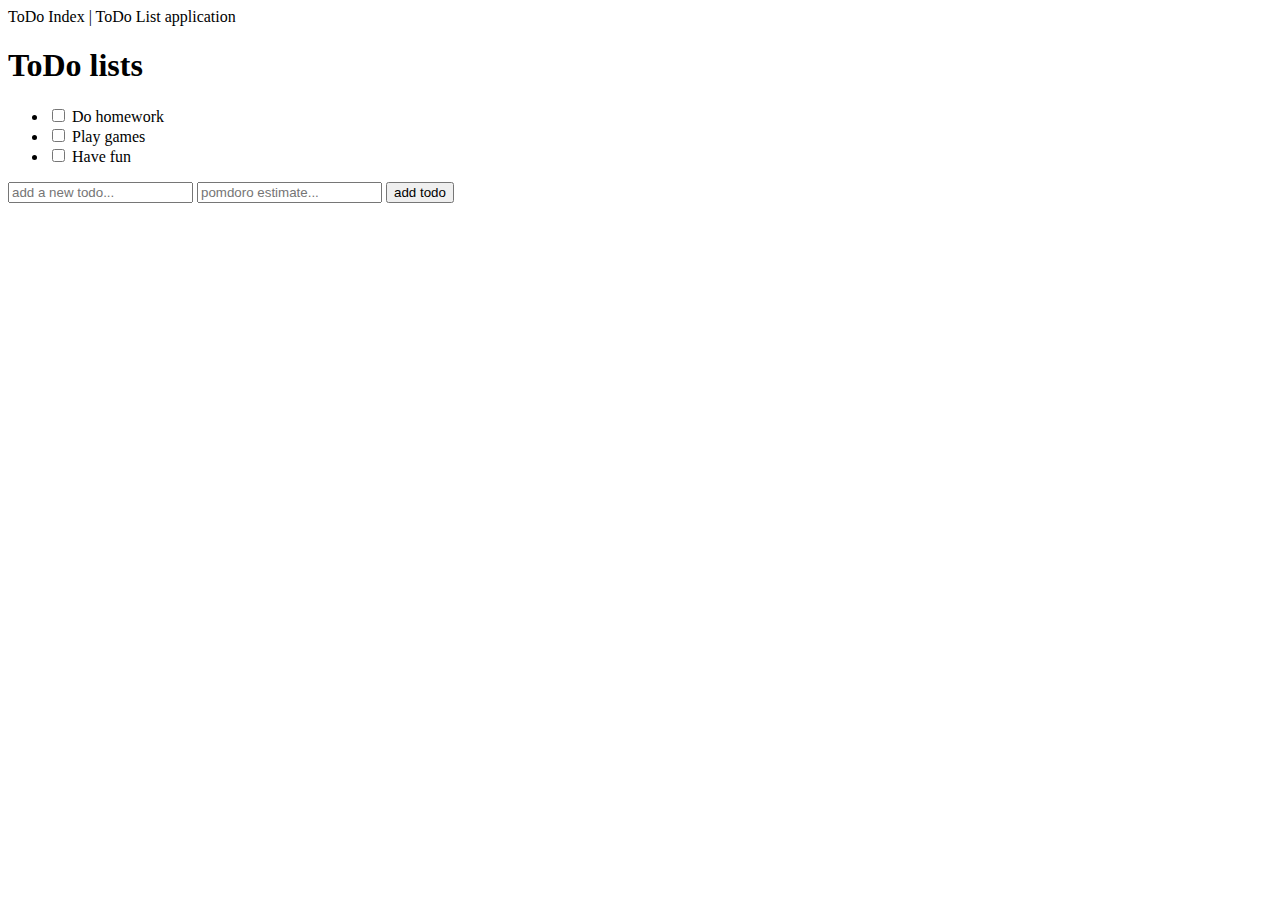
==== index.html @ 702370dc "tag all content" ====
<!DOCTYPE html>
     <html>
      <head>
          <meta charset="utf-8"
          <title>ToDo Index | ToDo List application</title>
          <link rel="stylesheet" href="index.css"/>
     </head>
         <body>
             <h1>ToDo lists</h1>
             <ul>
                 <li>
                     <input type="checkbox" name="">
                     Do homework
                 </li>
                 <li>
                     <input type="checkbox" name="">
                     Play games
                 </li>
                 <li>
                     <input type="checkbox" name="">
                     Have fun
                 </li>
             </ul>
             
             <div>
                 <input type="text" placeholder= "add a new todo...">
                 <input type="number" placeholder= "pomdoro estimate...">
                 <input type="submit" value= "add todo">
             </div>

     

         </body>
     </html>
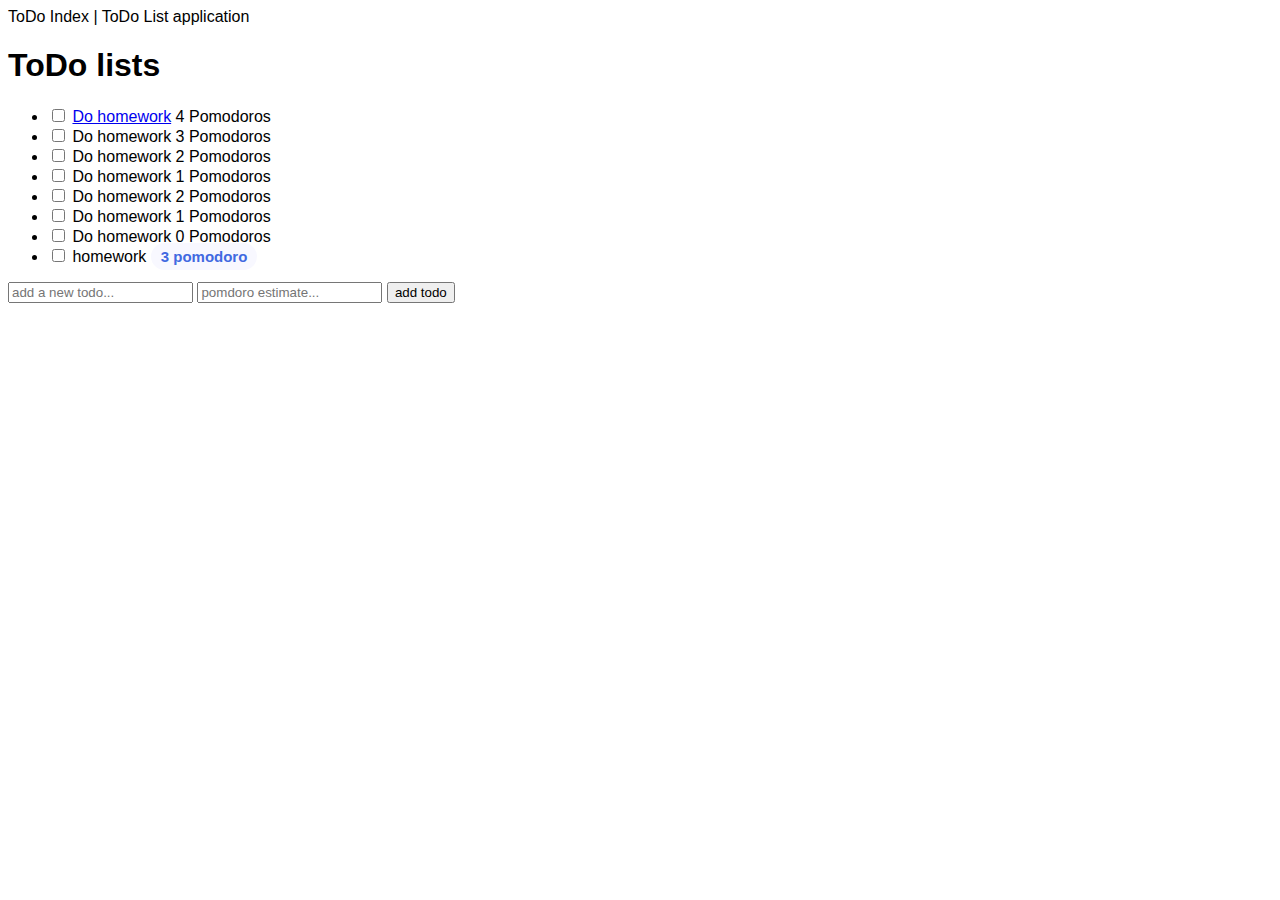
==== commit f5c807f5: "add spacing to todo in list on todo index page" ====
--- a/index.html
+++ b/index.html
@@ -3,22 +3,50 @@
       <head>
           <meta charset="utf-8"
           <title>ToDo Index | ToDo List application</title>
-          <link rel="stylesheet" href="index.css"/>
+          <link rel="stylesheet" href="index.css" type="text/css"/>
      </head>
          <body>
              <h1>ToDo lists</h1>
              <ul>
                  <li>
-                     <input type="checkbox" name="">
-                     Do homework
+                     <input type="checkbox">
+                     <a href="show.html">Do homework</a>
+                     <span>4 Pomodoros</span>
                  </li>
                  <li>
-                     <input type="checkbox" name="">
-                     Play games
+                    <input type="checkbox">
+                     Do homework
+                     <span>3 Pomodoros</span>
                  </li>
                  <li>
-                     <input type="checkbox" name="">
-                     Have fun
+                     <input type="checkbox">
+                     Do homework
+                     <span>2 Pomodoros</span>
+                 </li>
+                 <li>
+                     <input type="checkbox">
+                     Do homework
+                     <span>1 Pomodoros</span>
+                 </li>
+                 <li>
+                     <input type="checkbox">
+                     Do homework
+                     <span>2 Pomodoros</span>
+                 </li>
+                 <li>
+                     <input type="checkbox">
+                     Do homework
+                     <span>1 Pomodoros</span>
+                 </li>
+                 <li>
+                     <input type="checkbox">
+                     Do homework
+                     <span>0 Pomodoros</span>
+                 </li>
+                 <li>
+                     <input type="checkbox">
+                     homework
+                     <span class="pomodoro-estimate">3 pomodoro</span>
                  </li>
              </ul>
              
--- a/index.css
+++ b/index.css
@@ -0,0 +1,28 @@
+html{
+    font-family: sans-serif
+}
+.pomodoro-estimate{
+    font-weight: bold;
+    color: #4169e1;
+    background-color: #f8f8ff;
+    border-radius:50px;
+    font-size: 15px;
+    padding:5px 10px 5px 10px;
+}
+
+#add-new-todo-button{
+  font-size: 20px;
+  text-align: center;
+  color: #FFF;
+  outline: none;
+  border-style: none;
+  padding: 10px;
+  border-radius: 3px;
+  box-shadow: 2px 2px 1px #90A4AE;
+  display: block;
+  background-color: #03A9F4;
+  margin-top: 10px;
+}
+#add-new-todo-button:active{
+  box-shadow: 1px 1px 1px #90A4AE;
+}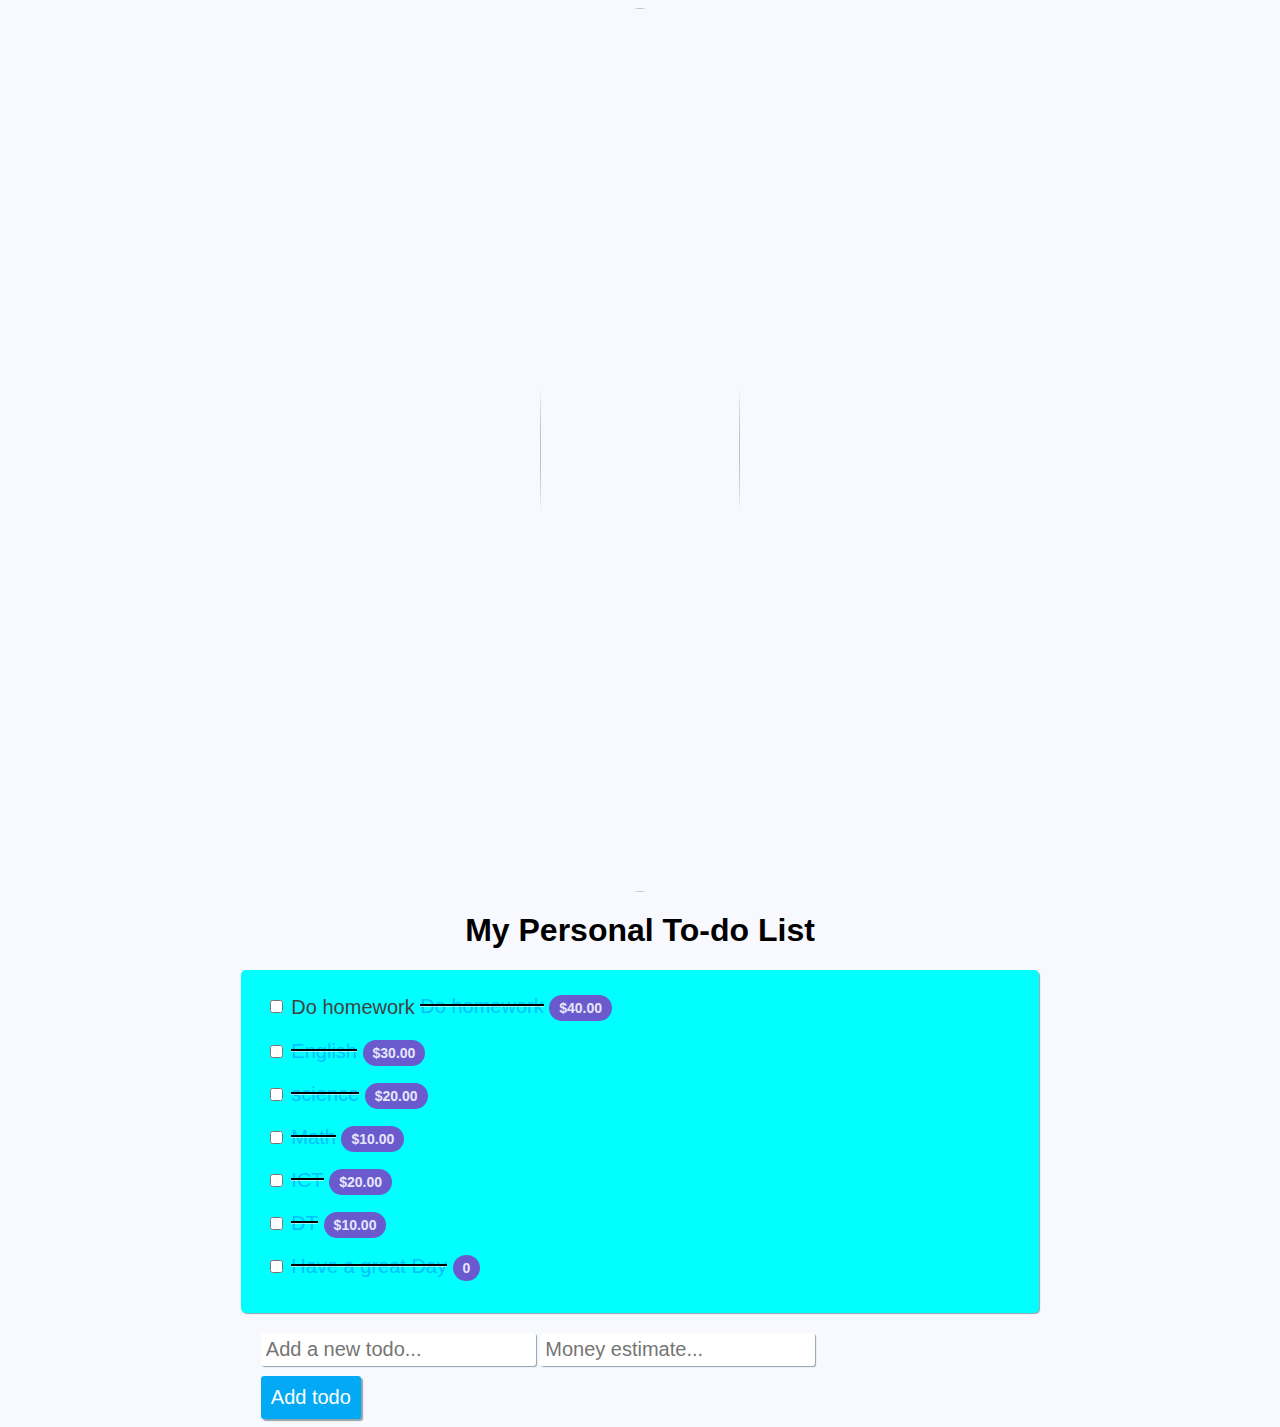
==== commit ff74a54d: "Finished front-end" ====
--- a/index.html
+++ b/index.html
@@ -1,62 +1,61 @@
-<!DOCTYPE html>
-     <html>
-      <head>
-          <meta charset="utf-8"
-          <title>ToDo Index | ToDo List application</title>
-          <link rel="stylesheet" href="index.css" type="text/css"/>
-     </head>
-         <body>
-             <h1>ToDo lists</h1>
-             <ul>
-                 <li>
-                     <input type="checkbox">
-                     <a href="show.html">Do homework</a>
-                     <span>4 Pomodoros</span>
-                 </li>
-                 <li>
-                    <input type="checkbox">
-                     Do homework
-                     <span>3 Pomodoros</span>
-                 </li>
-                 <li>
-                     <input type="checkbox">
-                     Do homework
-                     <span>2 Pomodoros</span>
-                 </li>
-                 <li>
-                     <input type="checkbox">
-                     Do homework
-                     <span>1 Pomodoros</span>
-                 </li>
-                 <li>
-                     <input type="checkbox">
-                     Do homework
-                     <span>2 Pomodoros</span>
-                 </li>
-                 <li>
-                     <input type="checkbox">
-                     Do homework
-                     <span>1 Pomodoros</span>
-                 </li>
-                 <li>
-                     <input type="checkbox">
-                     Do homework
-                     <span>0 Pomodoros</span>
-                 </li>
-                 <li>
-                     <input type="checkbox">
-                     homework
-                     <span class="pomodoro-estimate">3 pomodoro</span>
-                 </li>
-             </ul>
-             
-             <div>
-                 <input type="text" placeholder= "add a new todo...">
-                 <input type="number" placeholder= "pomdoro estimate...">
-                 <input type="submit" value= "add todo">
-             </div>
+<html>
+  <head>
+    <title>Todo List Application</title>
+    <link rel="stylesheet" href="index.css" type="text/css"/>
+  </head>
 
-     
+  <body>
+      <div class="imgContainer">
+          <img class="img-circle" src="https://static.pexels.com/photos/7720/night-animal-dog-pet.jpg" 
+    alt="doggy">
+      </div>
+    
+    <h1>My Personal To-do List</h1>
+    
 
-         </body>
-     </html>+    <ul class="card">
+      <li>
+        <input type="checkbox">
+        <a href="show.html">Do homework</a>
+        <span class="strikethrough">Do homework</span>
+        <span class="pomodoro-estimate">$40.00</span>
+      </li>
+      <li>
+        <input type="checkbox">
+        <span class="strikethrough">English</span>
+        <span class="pomodoro-estimate">$30.00</span>
+      </li>
+      <li>
+        <input type="checkbox">
+        <span class="strikethrough">science</span>
+        <span class="pomodoro-estimate">$20.00</span>
+      </li>
+      <li>
+        <input type="checkbox">
+        <span class="strikethrough">Math</span>
+        <span class="pomodoro-estimate">$10.00</span>
+      </li>
+      <li>
+        <input type="checkbox">
+        <span class="strikethrough">ICT</span>
+        <span class="pomodoro-estimate">$20.00</span>
+      </li>
+      <li>
+        <input type="checkbox">
+       <span class="strikethrough">DT</span>
+        <span class="pomodoro-estimate">$10.00</span>
+      </li>
+      <li>
+        <input type="checkbox">
+        <span class="strikethrough">Have a great Day</span>
+        <span class="pomodoro-estimate">0</span>
+      </li>
+    </ul>
+
+    <div>
+      <input type="text" placeholder="Add a new todo...">
+      <input type="number" placeholder="Money estimate...">
+      <input id="add-new-todo-button" type="submit" value="Add todo">
+    </div>
+  </body>
+</html>--- a/index.css
+++ b/index.css
@@ -1,13 +1,72 @@
-html{
-    font-family: sans-serif
+body{
+ color: #00bfff;
+ background-color: #f8f8ff;
+ font-family: sans-serif;
 }
+
+.img-circle {
+    border-radius: 50%;
+}
+
+h1{
+  color: #000000;
+  text-align: center;
+  margin-top: 20px;
+}
+
+img{
+  width: 150px;
+}
+
+ul{
+  list-style: none;
+  font-size: 20px;
+  background-color: #00ffff;
+  padding: 20px;
+  width: 60%;
+  margin: 0 auto;
+  border-radius: 5px;
+  box-shadow: 1px 1px 1px #90A4AE;
+}
+
+li{
+  margin-bottom: 10px;
+  padding: 5px;
+}
+
+li:hover{
+  background-color: #6495ed;
+  border-radius: 3px;
+}
+
+a{
+  text-decoration: none;
+  color: #424242;
+  vertical-align: middle;
+}
+
+div{
+  width: 60%;
+  margin: 20px auto 0px auto;
+}
+
+input[type="text"], input[type="number"]{
+  font-size: 20px;
+  background-color: #FFF;
+  outline: none;
+  border-style: none;
+  padding: 5px;
+  border-radius: 3px;
+  box-shadow: 1px 1px 1px #90A4AE;
+}
+
 .pomodoro-estimate{
-    font-weight: bold;
-    color: #4169e1;
-    background-color: #f8f8ff;
-    border-radius:50px;
-    font-size: 15px;
-    padding:5px 10px 5px 10px;
+  font-weight: bold;
+  color: #e6e6fa;
+  background-color: #6a5acd;
+  border-radius: 50px;
+  font-size: 14px;
+  padding: 5px 10px 5px 10px;
 }
 
 #add-new-todo-button{
@@ -23,6 +82,63 @@
   background-color: #03A9F4;
   margin-top: 10px;
 }
+
 #add-new-todo-button:active{
   box-shadow: 1px 1px 1px #90A4AE;
-}+}
+
+.completed-todo{
+  text-decoration: line-through;
+}
+
+.strikethrough {
+	display: inline-block;
+	position: relative;
+	transition: all 0.5s cubic-bezier(.55, 0, .1, 1);
+}
+
+.strikethrough:after {
+	content: '';
+	position: absolute;
+	display: block;
+	width: 100%;
+	height: 2px;
+	box-shadow: 0 1px rgba(255,255,255,0.6);
+	margin-top: -0.7em;
+	background: black;
+	transform-origin: center left;
+	animation: strikethrough 1s 0.5s cubic-bezier(.55, 0, .1, 1) 1;
+	transition: transform 0.5s cubic-bezier(.55, 0, .1, 1);
+}
+
+
+/* Little hover effect */
+
+.strikethrough:hover {
+	color: #87CEFA;
+	background: rgba(255, 189, 182, 0.3);
+}
+
+.strikethrough:hover:after {
+	transform: scaleX(0);
+	transform-origin: center right;
+}
+
+
+
+
+/* Keyframes for initial animation */
+
+@keyframes strikethrough {
+	from {
+		transform: scaleX(0);
+	}
+	to {
+		transform: scaleX(1);
+	}
+}
+.imgContainer { 
+    width: 200px;
+    margin: 0 auto;
+    }
+img { width: 100%;}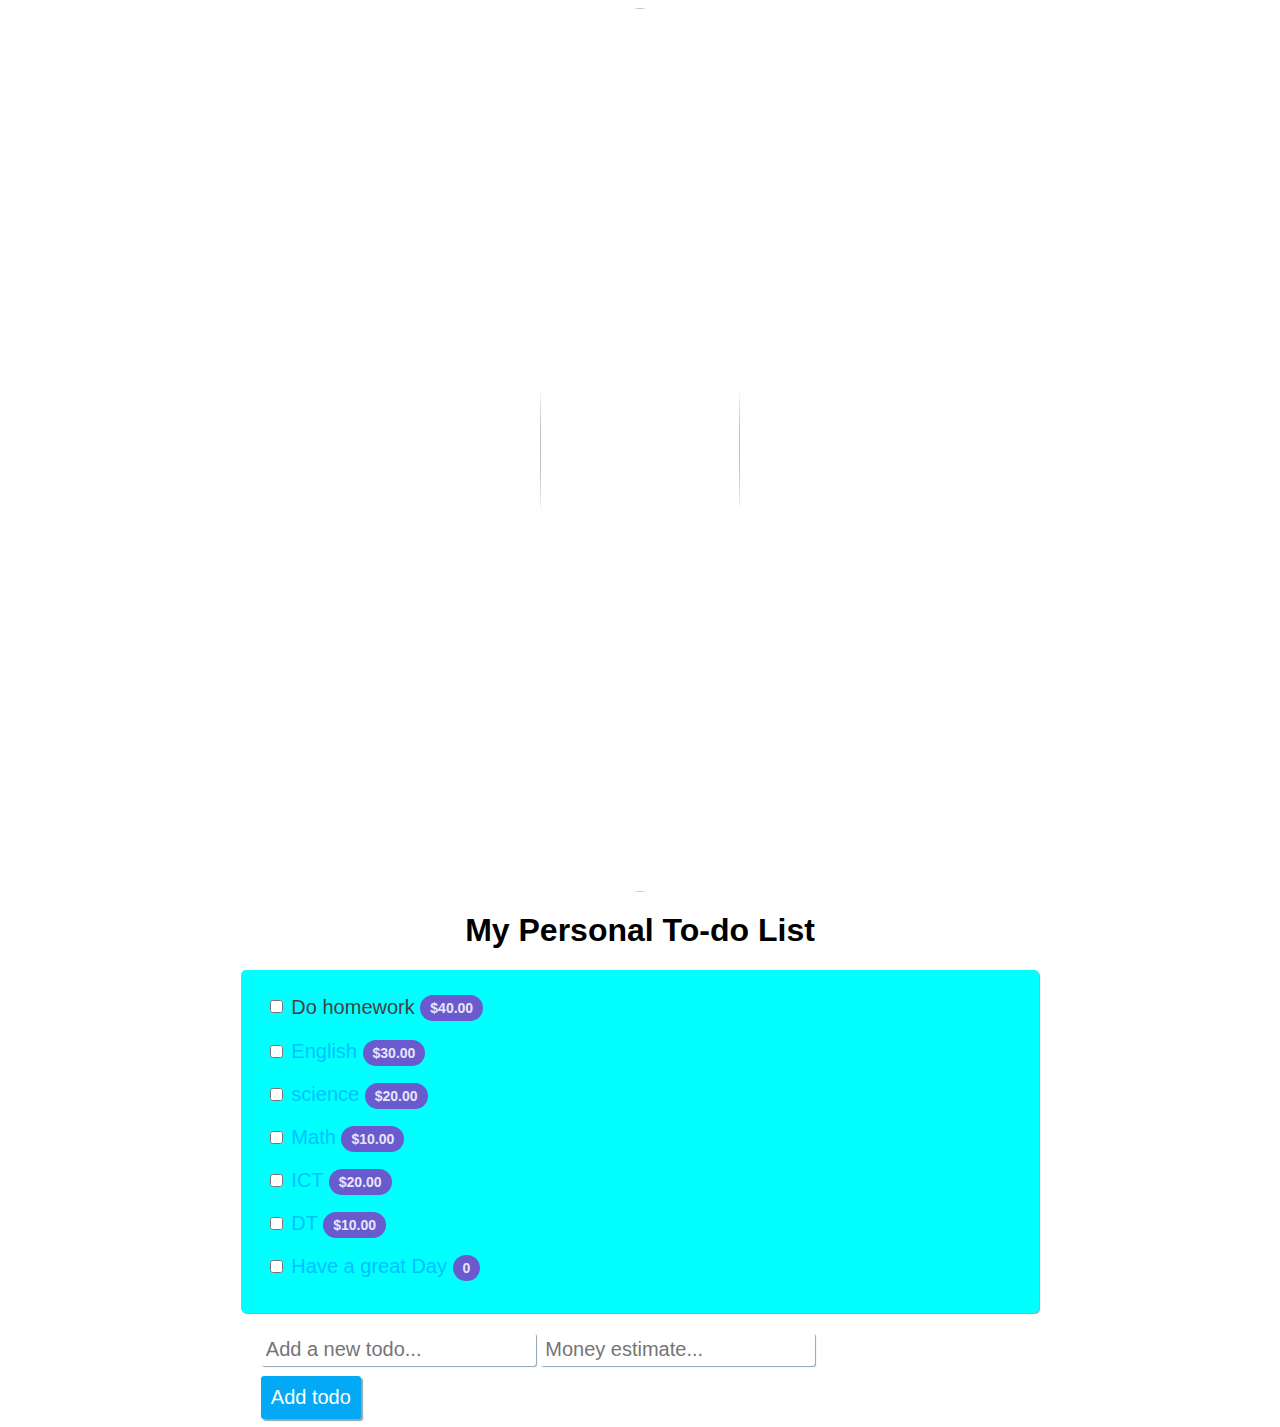
==== commit d347a0fb: "My message" ====
--- a/index.html
+++ b/index.html
@@ -6,7 +6,7 @@
 
   <body>
       <div class="imgContainer">
-          <img class="img-circle" src="https://static.pexels.com/photos/7720/night-animal-dog-pet.jpg" 
+          <img class="img-circle" src="http://40.media.tumblr.com/tumblr_lk18qocsR81qdvbdfo1_500.jpg" 
     alt="doggy">
       </div>
     
@@ -17,7 +17,6 @@
       <li>
         <input type="checkbox">
         <a href="show.html">Do homework</a>
-        <span class="strikethrough">Do homework</span>
         <span class="pomodoro-estimate">$40.00</span>
       </li>
       <li>
--- a/index.css
+++ b/index.css
@@ -1,6 +1,7 @@
 body{
  color: #00bfff;
- background-color: #f8f8ff;
+ background-image: url("https://s3-media3.fl.yelpcdn.com/bphoto/f9mnKMrF_aLZZ4_1dqkD0A/o.jpg");
+ background-size: cover;
  font-family: sans-serif;
 }
 
@@ -90,53 +91,55 @@
 .completed-todo{
   text-decoration: line-through;
 }
-
-.strikethrough {
-	display: inline-block;
-	position: relative;
-	transition: all 0.5s cubic-bezier(.55, 0, .1, 1);
+label {
+  font-size: 1.5em;
 }
 
-.strikethrough:after {
-	content: '';
-	position: absolute;
-	display: block;
-	width: 100%;
-	height: 2px;
-	box-shadow: 0 1px rgba(255,255,255,0.6);
-	margin-top: -0.7em;
-	background: black;
-	transform-origin: center left;
-	animation: strikethrough 1s 0.5s cubic-bezier(.55, 0, .1, 1) 1;
-	transition: transform 0.5s cubic-bezier(.55, 0, .1, 1);
+input[type=checkbox]:checked + label {
+  color:black;
+  text-decoration: line-through;
 }
 
-
-/* Little hover effect */
-
-.strikethrough:hover {
-	color: #87CEFA;
-	background: rgba(255, 189, 182, 0.3);
+.cbox1 {
+  color:blue;
+  text-decoration: line-through;
 }
 
-.strikethrough:hover:after {
-	transform: scaleX(0);
-	transform-origin: center right;
+.cbox2 {
+  color:blue;
+  text-decoration: line-through;
 }
 
+.cbox3 {
+  color:blue;
+  text-decoration: line-through;
+}
 
+.cbox4 {
+  color:blue;
+  text-decoration: line-through;
+}
 
+.cbox5 {
+  color:blue;
+  text-decoration: line-through;
+}
 
-/* Keyframes for initial animation */
+.cbox6 {
+  color:blue;
+  text-decoration: line-through;
+}
 
-@keyframes strikethrough {
-	from {
-		transform: scaleX(0);
-	}
-	to {
-		transform: scaleX(1);
-	}
+.cbox7 {
+  color:blue;
+  text-decoration: line-through;
 }
+
+.cbox8 {
+  color:blue;
+  text-decoration: line-through;
+}
+
 .imgContainer { 
     width: 200px;
     margin: 0 auto;
